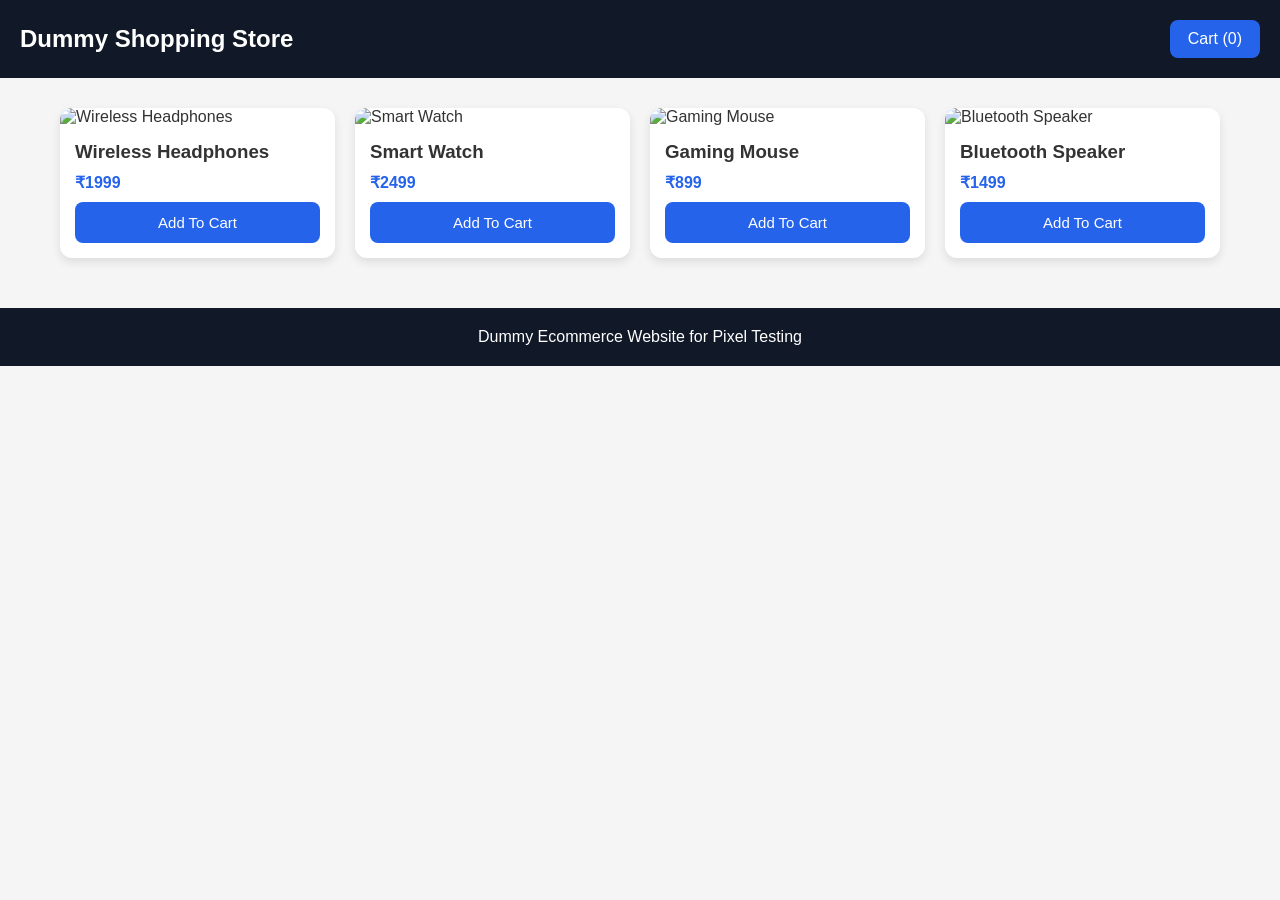
==== index.html @ 2a164087 "Add files via upload Test Mark 2" ====
<!DOCTYPE html>
<html lang="en">
<head>
  <meta charset="UTF-8">
  <meta name="viewport" content="width=device-width, initial-scale=1.0">
  <title>Dummy Shopping Store</title>
  <link rel="stylesheet" href="style.css">
</head>
<body>

<header>
  <h1>Dummy Shopping Store</h1>

  <a href="cart.html" class="cart-link">
    Cart (<span id="cart-count">0</span>)
  </a>
</header>

<div class="container">
  <div class="products" id="product-list"></div>
</div>

<footer>
  Dummy Ecommerce Website for Pixel Testing
</footer>

<script src="script.js"></script>

</body>
</html>
---- style.css ----
* {
  margin: 0;
  padding: 0;
  box-sizing: border-box;
  font-family: Arial, sans-serif;
}

body {
  background: #f5f5f5;
  color: #333;
}

header {
  background: #111827;
  color: white;
  padding: 20px;
  display: flex;
  justify-content: space-between;
  align-items: center;
}

header h1 {
  font-size: 24px;
}

.cart-link {
  background: #2563eb;
  color: white;
  padding: 10px 18px;
  border-radius: 8px;
  text-decoration: none;
}

.container {
  max-width: 1200px;
  margin: 30px auto;
  padding: 0 20px;
}

.products {
  display: grid;
  grid-template-columns: repeat(auto-fit, minmax(250px, 1fr));
  gap: 20px;
}

.card {
  background: white;
  border-radius: 12px;
  overflow: hidden;
  box-shadow: 0 4px 10px rgba(0,0,0,0.1);
}

.card img {
  width: 100%;
  height: 220px;
  object-fit: cover;
}

.card-content {
  padding: 15px;
}

.price {
  color: #2563eb;
  font-weight: bold;
  margin: 10px 0;
}

.add-btn,
.checkout-btn {
  width: 100%;
  padding: 12px;
  border: none;
  background: #2563eb;
  color: white;
  border-radius: 8px;
  cursor: pointer;
  font-size: 15px;
}

.cart-item {
  background: white;
  padding: 15px;
  border-radius: 10px;
  margin-bottom: 15px;
  display: flex;
  justify-content: space-between;
}

.total-text {
  margin-top: 20px;
}

.checkout-container,
.thankyou-container {
  max-width: 500px;
}

.input-field {
  width: 100%;
  padding: 14px;
  margin-bottom: 15px;
  border-radius: 8px;
  border: 1px solid #ccc;
}

.thankyou-box {
  background: white;
  padding: 30px;
  border-radius: 12px;
  text-align: center;
  box-shadow: 0 4px 10px rgba(0,0,0,0.1);
}

footer {
  text-align: center;
  padding: 20px;
  margin-top: 50px;
  background: #111827;
  color: white;
}
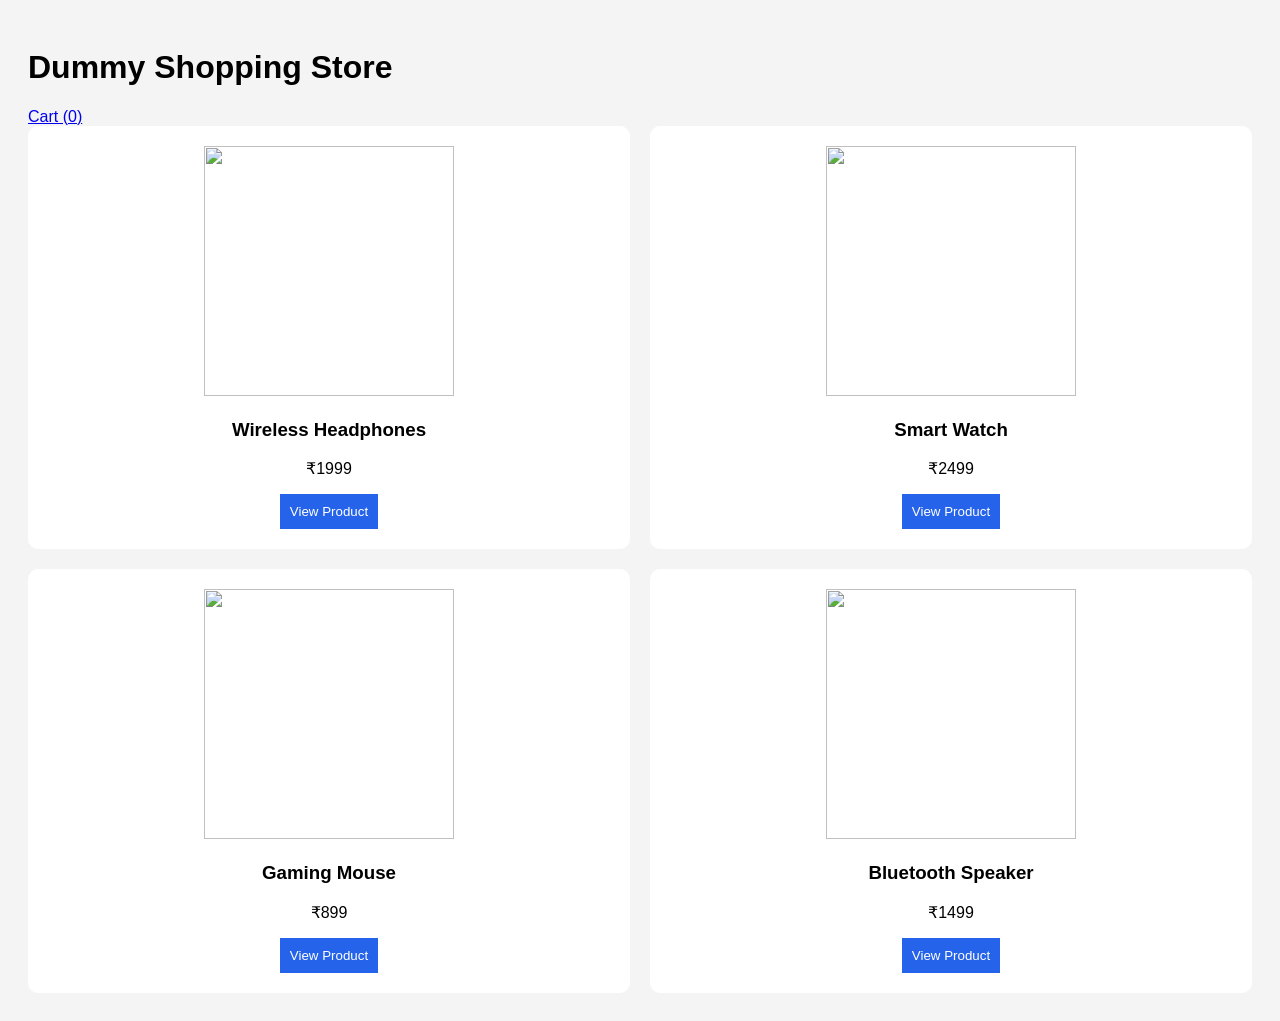
==== commit 5eaeefb8: "Update index.html" ====
--- a/index.html
+++ b/index.html
@@ -1,30 +1,49 @@
+
 <!DOCTYPE html>
-<html lang="en">
+<html>
 <head>
-  <meta charset="UTF-8">
-  <meta name="viewport" content="width=device-width, initial-scale=1.0">
-  <title>Dummy Shopping Store</title>
-  <link rel="stylesheet" href="style.css">
+<title>Pixel Ecommerce Store</title>
+<link rel="stylesheet" href="style.css">
 </head>
 <body>
 
 <header>
-  <h1>Dummy Shopping Store</h1>
-
-  <a href="cart.html" class="cart-link">
-    Cart (<span id="cart-count">0</span>)
-  </a>
+<h1>Dummy Shopping Store</h1>
+<a href="cart.html">Cart (<span id="cart-count">0</span>)</a>
 </header>
 
-<div class="container">
-  <div class="products" id="product-list"></div>
+<div class="products">
+
+<div class="card">
+<img src="https://images.unsplash.com/photo-1505740420928-5e560c06d30e?w=500">
+<h3>Wireless Headphones</h3>
+<p>₹1999</p>
+<a href="product-headphones.html"><button>View Product</button></a>
 </div>
 
-<footer>
-  Dummy Ecommerce Website for Pixel Testing
-</footer>
+<div class="card">
+<img src="https://images.unsplash.com/photo-1523275335684-37898b6baf30?w=500">
+<h3>Smart Watch</h3>
+<p>₹2499</p>
+<a href="product-watch.html"><button>View Product</button></a>
+</div>
+
+<div class="card">
+<img src="https://images.unsplash.com/photo-1527814050087-3793815479db?w=500">
+<h3>Gaming Mouse</h3>
+<p>₹899</p>
+<a href="product-mouse.html"><button>View Product</button></a>
+</div>
+
+<div class="card">
+<img src="https://images.unsplash.com/photo-1589003077984-894e133dabab?w=500">
+<h3>Bluetooth Speaker</h3>
+<p>₹1499</p>
+<a href="product-speaker.html"><button>View Product</button></a>
+</div>
+
+</div>
 
 <script src="script.js"></script>
-
 </body>
 </html>
--- a/style.css
+++ b/style.css
@@ -1,121 +1,39 @@
-* {
-  margin: 0;
-  padding: 0;
-  box-sizing: border-box;
-  font-family: Arial, sans-serif;
+
+body{
+font-family:Arial;
+padding:20px;
+background:#f4f4f4;
 }
 
-body {
-  background: #f5f5f5;
-  color: #333;
+.products{
+display:grid;
+grid-template-columns:repeat(2,1fr);
+gap:20px;
 }
 
-header {
-  background: #111827;
-  color: white;
-  padding: 20px;
-  display: flex;
-  justify-content: space-between;
-  align-items: center;
+.card,.product-page{
+background:white;
+padding:20px;
+border-radius:10px;
+text-align:center;
 }
 
-header h1 {
-  font-size: 24px;
+img{
+width:250px;
+height:250px;
+object-fit:cover;
 }
 
-.cart-link {
-  background: #2563eb;
-  color: white;
-  padding: 10px 18px;
-  border-radius: 8px;
-  text-decoration: none;
+button{
+padding:10px;
+background:#2563eb;
+color:white;
+border:none;
+cursor:pointer;
 }
 
-.container {
-  max-width: 1200px;
-  margin: 30px auto;
-  padding: 0 20px;
+input{
+display:block;
+padding:10px;
+margin:10px;
 }
-
-.products {
-  display: grid;
-  grid-template-columns: repeat(auto-fit, minmax(250px, 1fr));
-  gap: 20px;
-}
-
-.card {
-  background: white;
-  border-radius: 12px;
-  overflow: hidden;
-  box-shadow: 0 4px 10px rgba(0,0,0,0.1);
-}
-
-.card img {
-  width: 100%;
-  height: 220px;
-  object-fit: cover;
-}
-
-.card-content {
-  padding: 15px;
-}
-
-.price {
-  color: #2563eb;
-  font-weight: bold;
-  margin: 10px 0;
-}
-
-.add-btn,
-.checkout-btn {
-  width: 100%;
-  padding: 12px;
-  border: none;
-  background: #2563eb;
-  color: white;
-  border-radius: 8px;
-  cursor: pointer;
-  font-size: 15px;
-}
-
-.cart-item {
-  background: white;
-  padding: 15px;
-  border-radius: 10px;
-  margin-bottom: 15px;
-  display: flex;
-  justify-content: space-between;
-}
-
-.total-text {
-  margin-top: 20px;
-}
-
-.checkout-container,
-.thankyou-container {
-  max-width: 500px;
-}
-
-.input-field {
-  width: 100%;
-  padding: 14px;
-  margin-bottom: 15px;
-  border-radius: 8px;
-  border: 1px solid #ccc;
-}
-
-.thankyou-box {
-  background: white;
-  padding: 30px;
-  border-radius: 12px;
-  text-align: center;
-  box-shadow: 0 4px 10px rgba(0,0,0,0.1);
-}
-
-footer {
-  text-align: center;
-  padding: 20px;
-  margin-top: 50px;
-  background: #111827;
-  color: white;
-}
